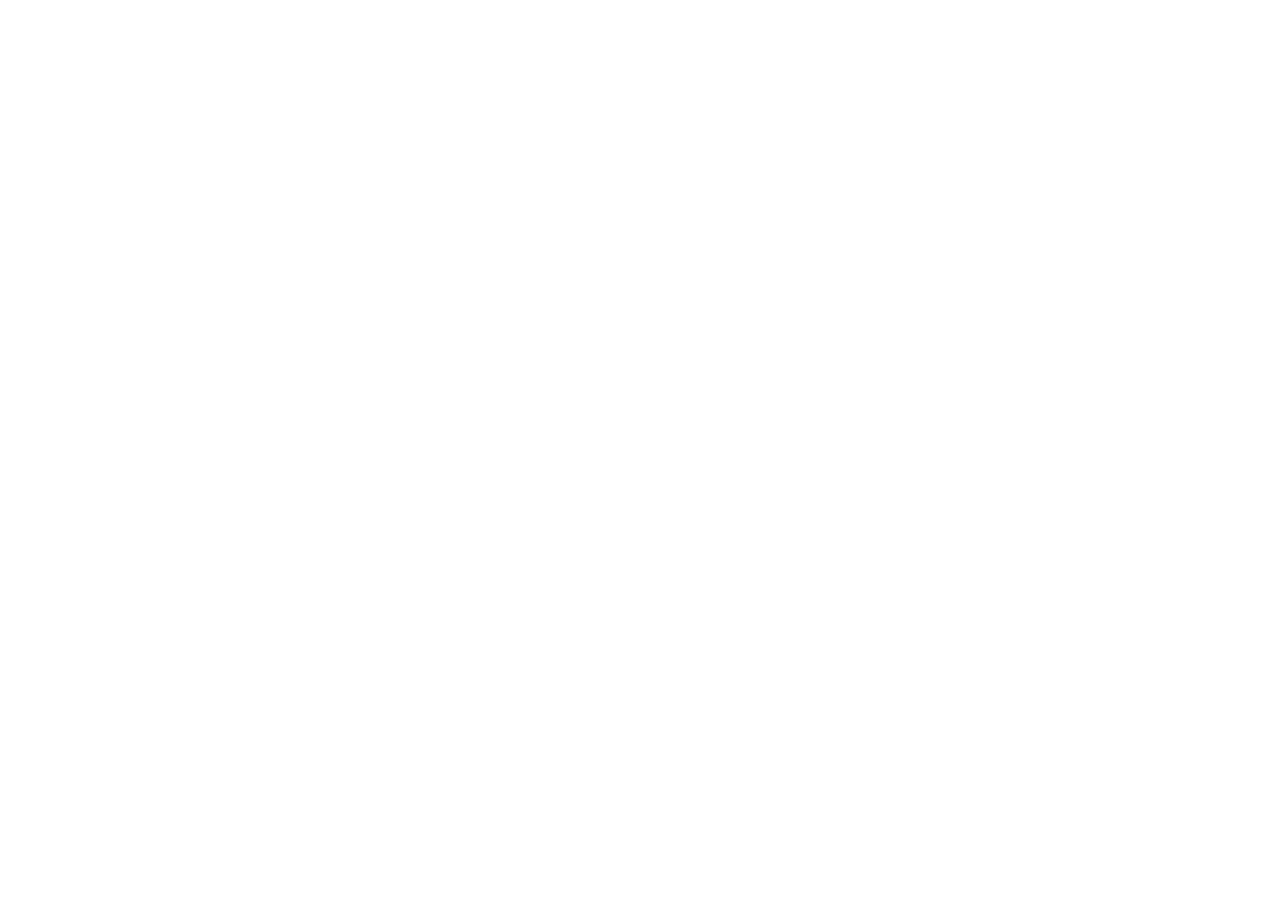
==== dadi/index.html @ aef1318b "Aggiunti file index e myscript nella cartella dadi" ====
<!DOCTYPE html>
<html lang="en">
<head>
    <meta charset="UTF-8">
    <meta http-equiv="X-UA-Compatible" content="IE=edge">
    <meta name="viewport" content="width=device-width, initial-scale=1.0">
    <title>Dadi</title>
</head>
<body>
    
</body>
</html>
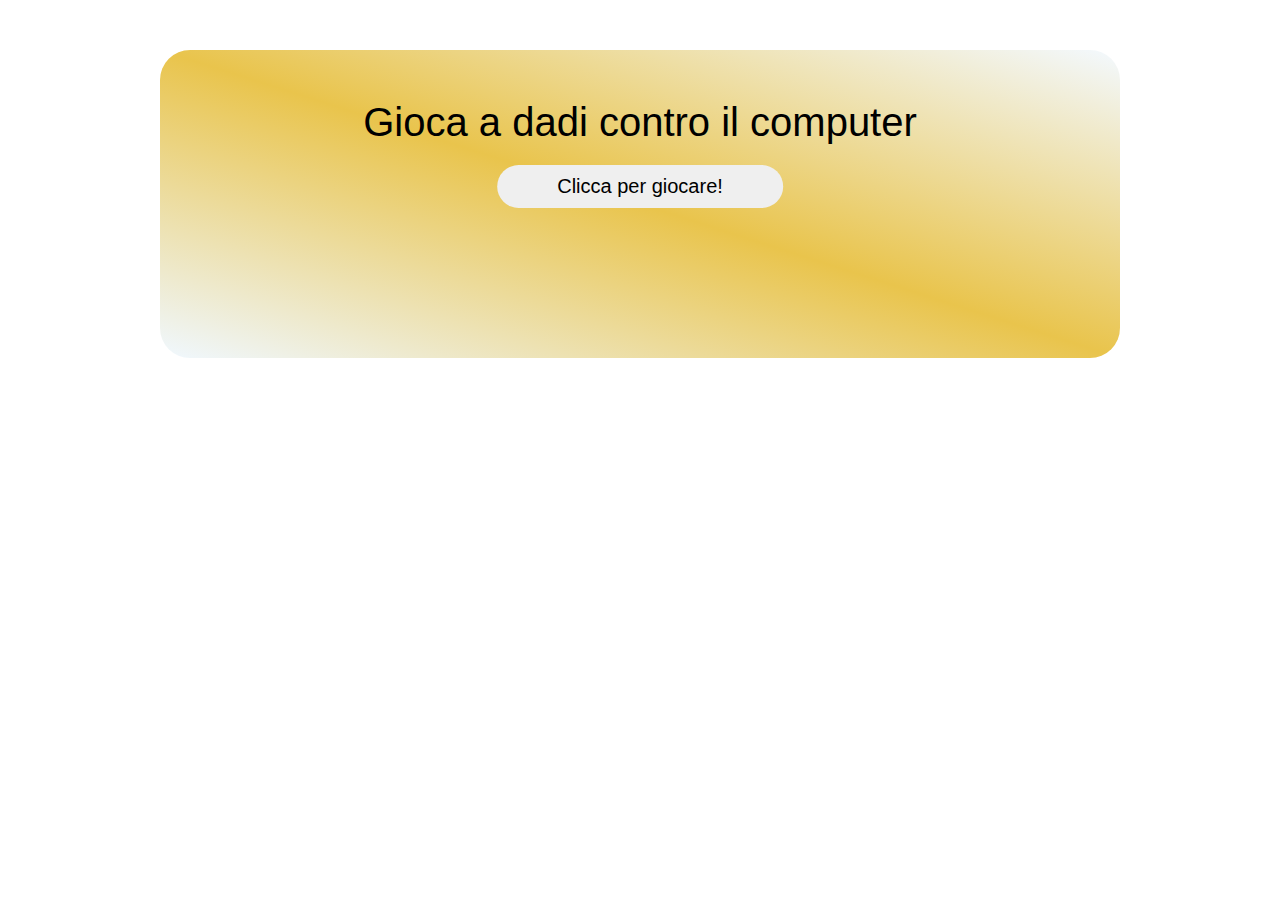
==== commit 6fc69ae8: "Mdifiche stile in file css" ====
--- a/dadi/index.html
+++ b/dadi/index.html
@@ -4,9 +4,26 @@
     <meta charset="UTF-8">
     <meta http-equiv="X-UA-Compatible" content="IE=edge">
     <meta name="viewport" content="width=device-width, initial-scale=1.0">
+    <script defer src="./js/myscript.js"></script>
+    <link rel="stylesheet" href="./css/style.css">
     <title>Dadi</title>
 </head>
 <body>
+    <div class="container">
+        <div class="wrap">
+            <div class="title">Gioca a dadi contro il computer</div>
+            
+            <button id="pulsante-gioco">Clicca per giocare!</button>
+            
+            <div class="content-punteggio">
+                <div id="pc"></div>
+                <div id="vincitore"></div>
+                <div id="utente"></div>
+            </div>
+
+        </div>
+        
+    </div>
     
 </body>
 </html>--- a/dadi/css/style.css
+++ b/dadi/css/style.css
@@ -0,0 +1,52 @@
+*{
+    margin:0;
+    padding:0;
+    box-sizing: border-box;
+}
+
+body, input, button{
+    font-family:'Segoe UI', sans-serif
+}
+
+.container{
+    width: 75%;
+    margin: auto;
+}
+
+.wrap{
+    background-image: linear-gradient(to top right,  #f0f8ff , #e9c44c 50%, #f3f9ff);
+    margin-top: 50px;
+    border-radius: 30px;
+    padding: 50px;
+}
+
+.content-punteggio{
+    display: flex;
+    justify-content: space-evenly;
+}
+.title{
+    font-size: 40px;
+    text-align: center;
+}
+
+#pulsante-gioco{
+    position: relative;
+    left: 50%;
+    transform: translateX(-50%);
+    margin: 20px 0px 50px 0px;
+    padding: 10px 60px 10px 60px;
+    border-radius: 30px;
+    border: none;
+    cursor: pointer;
+    font-size: 20px;
+    
+}
+
+#vincitore{
+    margin: 30px 0px 20px 0px;
+}
+
+.content-punteggio{
+    font-size: 17px;
+}
+
